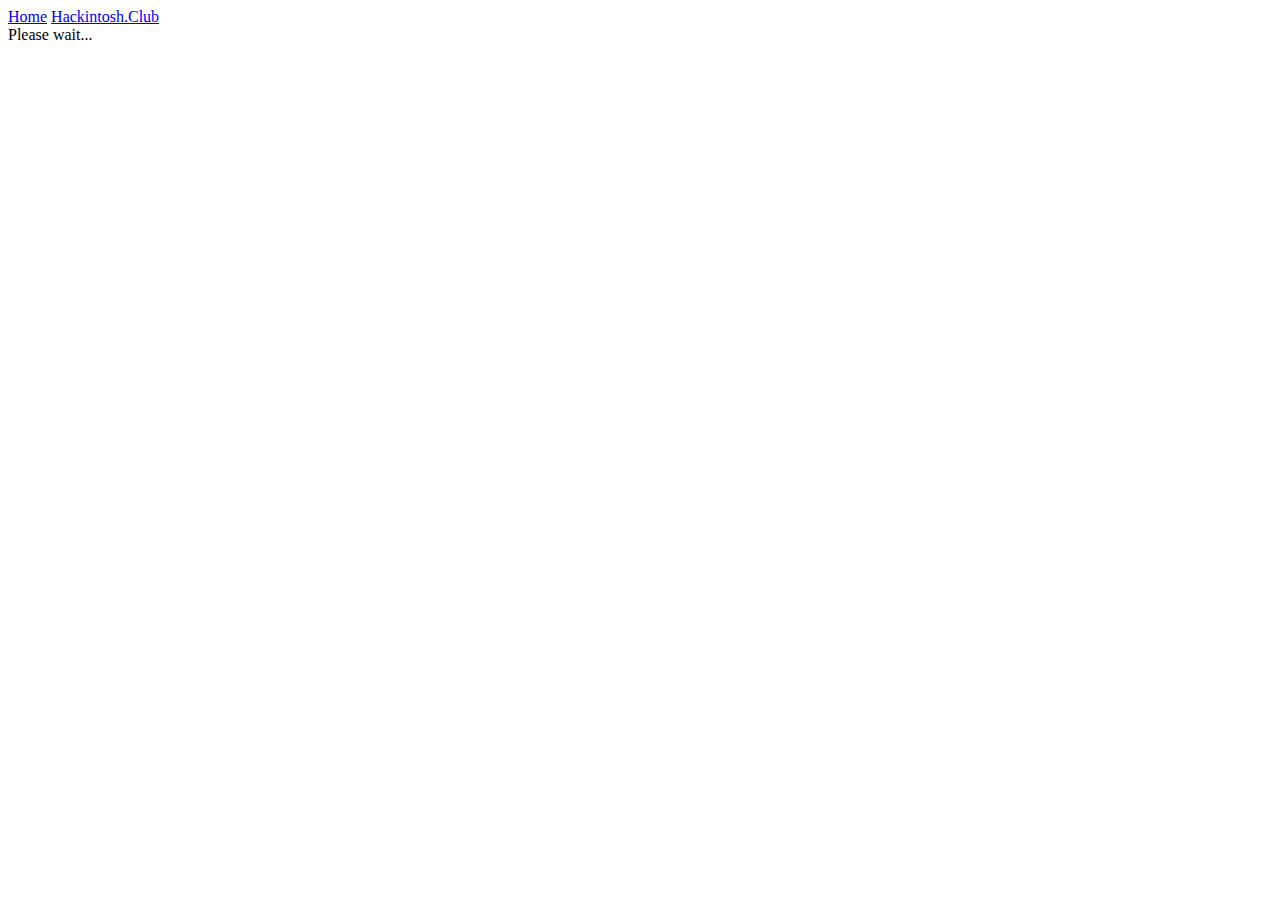
==== docs/index.html @ ae0a037b "add repo & release link" ====
<!DOCTYPE html>
<html>
  <head>
    <meta http-equiv="X-UA-Compatible" content="IE=edge,chrome=1" />
    <meta name="viewport" content="width=device-width,initial-scale=1" />
    <meta name="robots" content="noindex, nofollow" />
    <link rel="icon shortcut" href="/_media/favicon.ico" sizes="32x32" />
    <link rel="icon" href="/_media/favicon.svg" type="image/svg+xml" />
    <link
      rel="icon"
      href="/_media/favicon-dark.svg"
      type="image/svg+xml"
      media="(prefers-color-scheme: dark)"
    />
    <link
      rel="icon"
      href="/_media/favicon-16x16.png"
      type="image/png"
      sizes="16x16"
    />
    <link
      rel="icon"
      href="/_media/favicon-32x32.png"
      type="image/png"
      sizes="32x32"
    />
    <link
      rel="apple-touch-icon"
      href="/_media/apple-touch-icon.png"
      sizes="180x180"
    />

    <meta charset="UTF-8" />
    <link rel="stylesheet" href="/_vendor/dark.min.css" />
    <style>
      .giscus {
        width: 100% !important;
        padding: 5px;
        min-height: 200px;
      }
      .giscus iframe {
        width: 100% !important;
        border: 0;
        min-height: 200px;
      }
    </style>
  </head>
  <body>
    <nav>
      <a href="/">Home</a>
      <a href="https://hackintosh.club">Hackintosh.Club</a>
    </nav>
    <div id="app">Please wait...</div>
    <script>
      const ORG = "hackintosh-club";
      const CDN = "https://cdn.jsdelivr.net/gh/" + ORG;
      window.$docsify = {
        cdn: CDN,
        repo: "https://github.com/" + ORG,
        name: "<strong>EFIHub</strong>",
        alias: {
          "/r/_sidebar.md": "/_sidebar.md",
          "/r/(.*)": CDN + "/$1/README.md",
        },
        // routerMode: "history",
        themeColor: "#F36322",
        onlyCover: true,
        coverpage: true,
        loadSidebar: true,
        autoHeader: true,
        nativeEmoji: false,

        // baiduTongjiID
        baiduTongjiID: "a693e3c9fd4518f70373708ae51ceb65",
        // giscus
        giscus: {
          repo: ORG + "/efihub.comment",
          repoId: "R_kgDOLu2oNQ",
          category: "Comment",
          categoryId: "DIC_kwDOLu2oNc4CeuI7",
          mapping: "og:title",
          reactionsEnabled: "1",
          strict: "1",
          emitMetadata: "0",
          inputPosition: "top",
          theme: "transparent_dark",
          lang: "en",
          loading: "lazy",
        },
      };
    </script>
    <script src="/_vendor/docsify.min.js"></script>
    <script>
      (function () {
        var repoID = function (vm) {
          return vm.route.path.replace("/r/", "");
        };
        var repoPath = function (vm) {
          return ORG + "/" + repoID(vm);
        };
        var allowRoute = function (vm) {
          return vm.route.path.startsWith("/r");
        };
        var repoURL = function (vm) {
          return vm.config.repo + vm.route.path.replace("/r", "");
        };
        var cdnURL = function (vm) {
          return vm.config.cdn + vm.route.path.replace("/r", "") + "/";
        };
        var backlink = function (vm) {
          return new URL(window.location).origin + vm.route.path;
        };
        var shields = function (item, label, logo) {
          label = label ? "&label=" + label : "";
          logo = logo ? "&logo=" + logo : "";
          return `https://img.shields.io/${item}?cacheSeconds=3600&style=flat-square${label}${logo}`;
        };

        var contentPlugin = function (hook, vm) {
          hook.beforeEach(function (markdown) {
            // console.info("hook.beforeEach");
            if (!allowRoute(vm)) {
              return markdown;
            }

            const _cdnURL = cdnURL(vm);
            // replace markdown img src attributes
            markdown = markdown.replace(
              /!\[.*?\]\((?!http)(.*?)\)/g,
              (match, p1) => {
                return `![${match
                  .match(/\!\[.*?\]/)[0]
                  .slice(2, -1)}](${_cdnURL}${p1})`;
              }
            );

            // replace html img src attributes
            markdown = markdown.replace(
              /<img\s+([^>]*?)src=["'](?!http)([^"']+?)["']([^>]*)>/gi,
              (match, beforeSrc, src, afterSrc) => {
                return `<img ${beforeSrc}src="${_cdnURL}${src}"${afterSrc}>`;
              }
            );

            // remove README
            markdown = markdown.replace(
              /(#+)\s*\[.*?\]\(README.*?\.md\)\s*$/gm,
              ""
            );

            return markdown;
          });

          hook.doneEach(function () {
            // console.info("hook.doneEach");
            if (!allowRoute(vm)) {
              return;
            }

            console.info("vm", vm);
            const _repoURL = repoURL(vm);
            const _repoPath = repoPath(vm);
            const _github = shields("badge/Github-gray", "", "github");
            const _release = shields(
              `github/v/release/${_repoPath}`,
              "Latest EFI",
              "apple"
            );
            const _stars = shields(
              `github/stars/${_repoPath}`,
              "stars",
              "data:image/svg%2bxml;base64,[base64]"
            );
            const _downloads = shields(
              `github/downloads/${_repoPath}/total`,
              "downloads",
              "data:image/svg%2bxml;base64,[base64]"
            );
            var main = document.querySelector("#main");
            var div = document.createElement("div");
            div.innerHTML =
              `<a href="${_repoURL}" title="${_repoPath}" target="_blank"><img src="${_github}"></a> ` +
              `<a href="${_repoURL}/releases" title="Latest EFI Release" target="_blank"><img src="${_release}"></a> ` +
              `<span><img title="downloads" src="${_downloads}"></span> ` +
              `<span><img title="stars" src="${_stars}"></span> `;
            main.insertBefore(div, main.childNodes[1]);
          });
        };

        var baiduTongjiPlugin = function (hook, vm) {
          hook.mounted(function () {
            // console.info("hook.mounted");
            if (!vm.config.baiduTongjiID) {
              return;
            }

            var hm = document.createElement("script");
            hm.src = "https://hm.baidu.com/hm.js?" + vm.config.baiduTongjiID;
            var s = document.getElementsByTagName("script")[0];
            s.parentNode.insertBefore(hm, s);
          });
        };

        var giscusPlugin = function (hook, vm) {
          const meta = {
            ogtitle: { property: "og:title" },
            backlink: { name: "giscus:backlink" },
          };

          hook.mounted(function () {
            // console.info("hook.mounted");
            var head = document.getElementsByTagName("head")[0];
            for (const [id, attr] of Object.entries(meta)) {
              var el = document.createElement("meta");
              el.id = id;
              for (const [k, v] of Object.entries(attr)) {
                el.setAttribute(k, v);
              }
              head.appendChild(el);
            }
          });

          hook.afterEach(function (html) {
            // console.info("hook.afterEach");
            if (!allowRoute(vm)) {
              return html;
            }

            if (document.querySelector("#ogtitle")) {
              document
                .querySelector("#ogtitle")
                .setAttribute("content", repoID(vm).toLowerCase());
            }
            if (document.querySelector("#backlink")) {
              document
                .querySelector("#backlink")
                .setAttribute("content", backlink(vm));
            }

            if (document.querySelector("#giscus")) {
              document.querySelector("#giscus").remove();
            }
            var giscus = document.createElement("script");
            giscus.id = "giscus";
            giscus.src = "https://giscus.app/client.js";
            giscus.crossorigin = "anonymous";
            giscus.async = true;
            for (const [k, v] of Object.entries(vm.config.giscus)) {
              giscus.dataset[k] = v;
            }
            var s = document.getElementsByTagName("script")[0];
            s.parentNode.insertBefore(giscus, s);

            return html + "<div class='giscus'></div>";
          });
        };

        // Add plugin to docsify's plugin array
        $docsify = $docsify || {};
        $docsify.plugins = [].concat(
          contentPlugin,
          giscusPlugin,
          baiduTongjiPlugin,
          $docsify.plugins || []
        );
      })();
    </script>
    <script src="/_vendor/zoom-image.min.js"></script>
  </body>
</html>
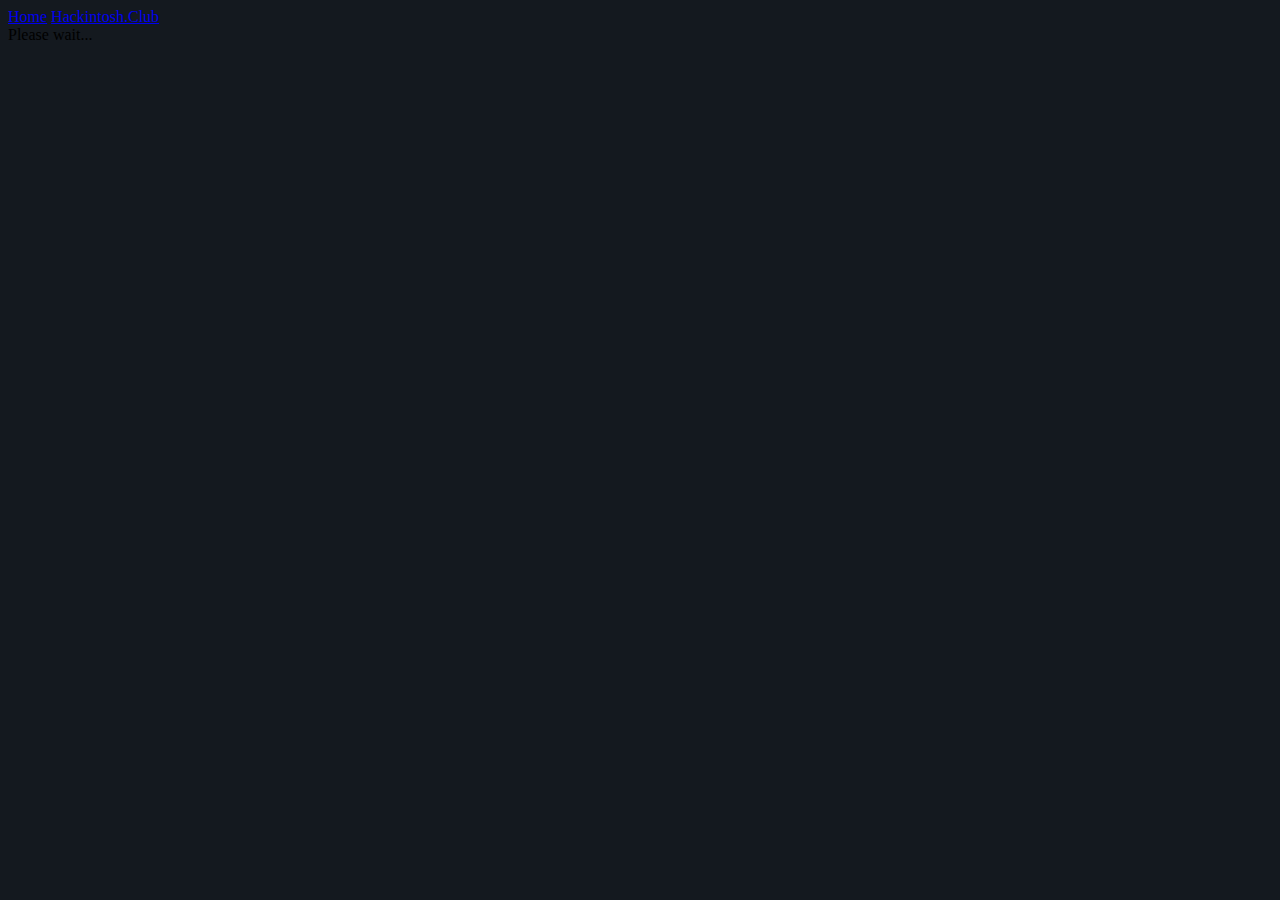
==== commit 0220d991: "change color same as h8h" ====
--- a/docs/index.html
+++ b/docs/index.html
@@ -33,6 +33,10 @@
     <meta charset="UTF-8" />
     <link rel="stylesheet" href="/_vendor/dark.min.css" />
     <style>
+      .sidebar,
+      body {
+        background-color: #14191f;
+      }
       .giscus {
         width: 100% !important;
         padding: 5px;
@@ -48,7 +52,7 @@
   <body>
     <nav>
       <a href="/">Home</a>
-      <a href="https://hackintosh.club">Hackintosh.Club</a>
+      <a href="https://hackintosh.club" target="_blank">Hackintosh.Club</a>
     </nav>
     <div id="app">Please wait...</div>
     <script>
@@ -69,6 +73,7 @@
         loadSidebar: true,
         autoHeader: true,
         nativeEmoji: false,
+        notFoundPage: false,
 
         // baiduTongjiID
         baiduTongjiID: "a693e3c9fd4518f70373708ae51ceb65",
@@ -157,7 +162,6 @@
               return;
             }
 
-            console.info("vm", vm);
             const _repoURL = repoURL(vm);
             const _repoPath = repoPath(vm);
             const _github = shields("badge/Github-gray", "", "github");
@@ -181,8 +185,8 @@
             div.innerHTML =
               `<a href="${_repoURL}" title="${_repoPath}" target="_blank"><img src="${_github}"></a> ` +
               `<a href="${_repoURL}/releases" title="Latest EFI Release" target="_blank"><img src="${_release}"></a> ` +
-              `<span><img title="downloads" src="${_downloads}"></span> ` +
-              `<span><img title="stars" src="${_stars}"></span> `;
+              `<a href="${_repoURL}/releases" title="downloads" target="_blank"><img src="${_downloads}"></a> ` +
+              `<a href="${_repoURL}" title="stars" target="_blank"><img src="${_stars}"></a> `;
             main.insertBefore(div, main.childNodes[1]);
           });
         };
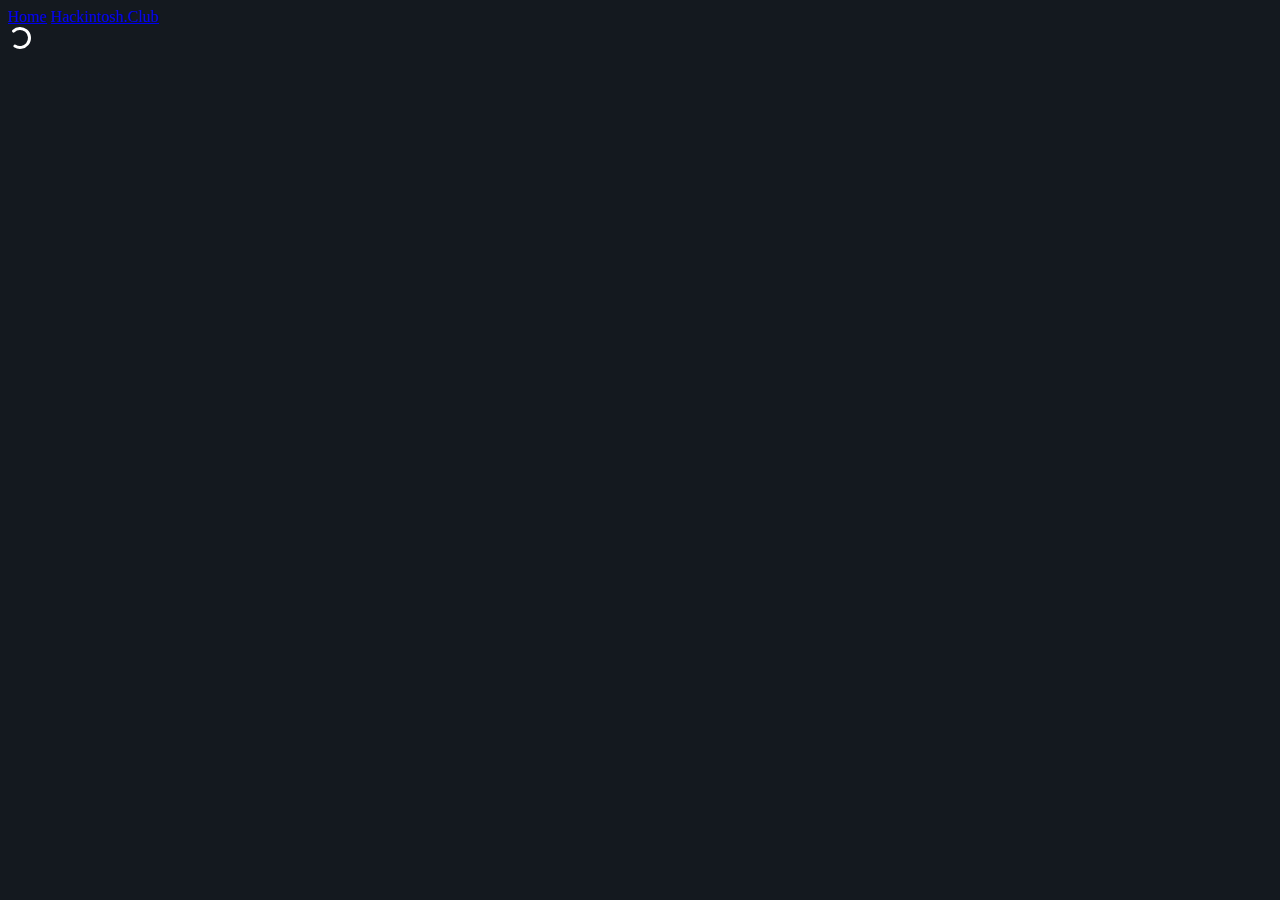
==== commit 029697eb: "update css" ====
--- a/docs/index.html
+++ b/docs/index.html
@@ -33,9 +33,14 @@
     <meta charset="UTF-8" />
     <link rel="stylesheet" href="/_vendor/dark.min.css" />
     <style>
-      .sidebar,
+      .sidebar {
+        background: linear-gradient(90deg, #2d3d4d, #14191f) !important;
+      }
       body {
         background-color: #14191f;
+      }
+      .sidebar-toggle {
+        background-color: transparent;
       }
       .giscus {
         width: 100% !important;
@@ -46,6 +51,14 @@
         width: 100% !important;
         border: 0;
         min-height: 200px;
+      }
+
+      section.cover {
+        background: linear-gradient(
+          235deg,
+          #2d3d4d 0%,
+          #14191f 100%
+        ) !important;
       }
     </style>
   </head>
@@ -54,7 +67,52 @@
       <a href="/">Home</a>
       <a href="https://hackintosh.club" target="_blank">Hackintosh.Club</a>
     </nav>
-    <div id="app">Please wait...</div>
+    <div id="app">
+      <svg
+        width="24"
+        height="24"
+        stroke="#fff"
+        viewBox="0 0 24 24"
+        xmlns="http://www.w3.org/2000/svg"
+      >
+        <g>
+          <circle
+            cx="12"
+            cy="12"
+            r="9.5"
+            fill="none"
+            stroke-width="3"
+            stroke-linecap="round"
+          >
+            <animate
+              attributeName="stroke-dasharray"
+              dur="1.5s"
+              calcMode="spline"
+              values="0 150;42 150;42 150;42 150"
+              keyTimes="0;0.475;0.95;1"
+              keySplines="0.42,0,0.58,1;0.42,0,0.58,1;0.42,0,0.58,1"
+              repeatCount="indefinite"
+            />
+            <animate
+              attributeName="stroke-dashoffset"
+              dur="1.5s"
+              calcMode="spline"
+              values="0;-16;-59;-59"
+              keyTimes="0;0.475;0.95;1"
+              keySplines="0.42,0,0.58,1;0.42,0,0.58,1;0.42,0,0.58,1"
+              repeatCount="indefinite"
+            />
+          </circle>
+          <animateTransform
+            attributeName="transform"
+            type="rotate"
+            dur="2s"
+            values="0 12 12;360 12 12"
+            repeatCount="indefinite"
+          />
+        </g>
+      </svg>
+    </div>
     <script>
       const ORG = "hackintosh-club";
       const CDN = "https://cdn.jsdelivr.net/gh/" + ORG;
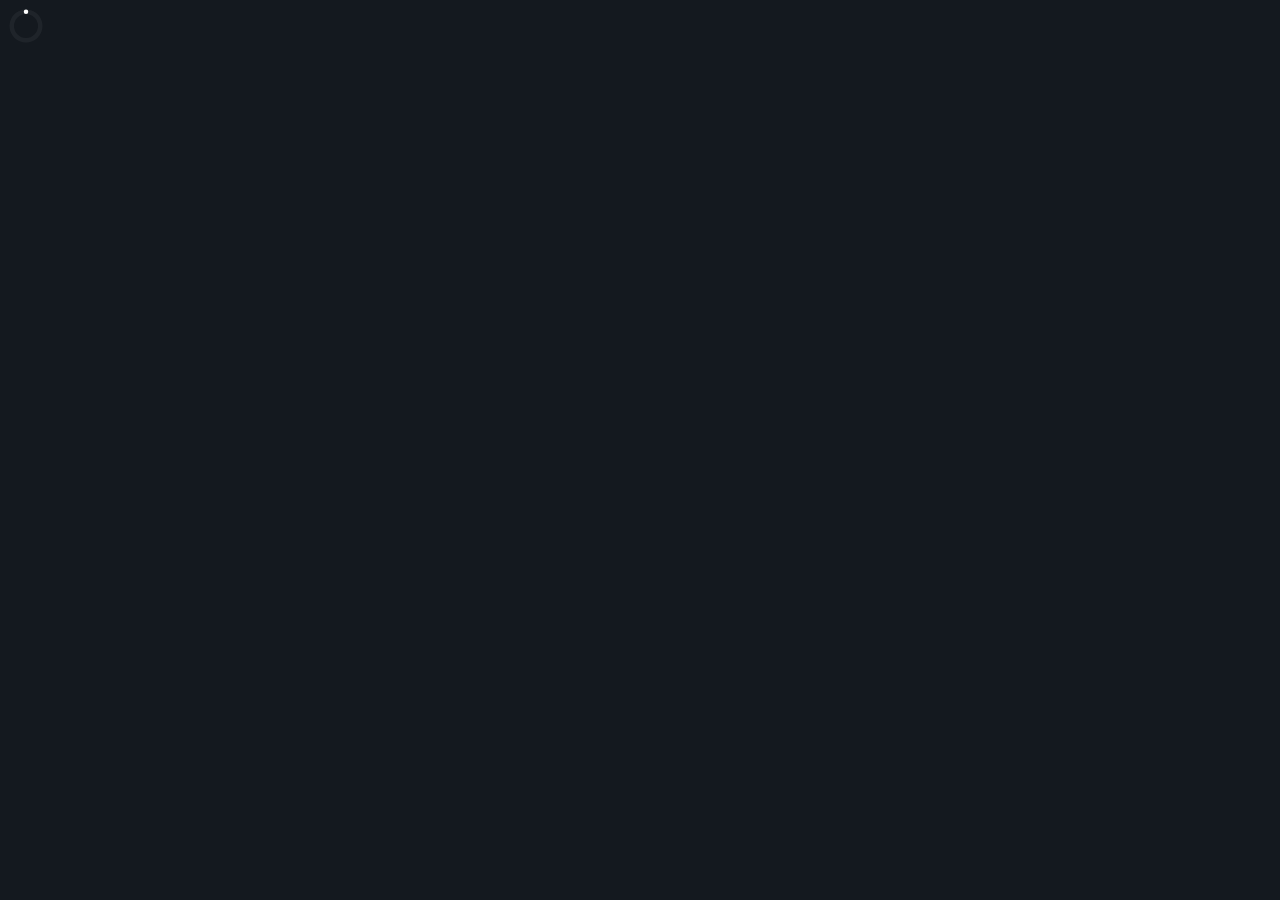
==== commit 78ac3ec7: "update config" ====
--- a/docs/index.html
+++ b/docs/index.html
@@ -29,30 +29,26 @@
       href="/_media/apple-touch-icon.png"
       sizes="180x180"
     />
-
     <meta charset="UTF-8" />
     <link rel="stylesheet" href="/_vendor/dark.min.css" />
     <style>
+      body {
+        background-color: #14191f;
+      }
       .sidebar {
         background: linear-gradient(90deg, #2d3d4d, #14191f) !important;
       }
-      body {
-        background-color: #14191f;
+      .sidebar-toggle:hover .sidebar-toggle-button {
+        opacity: 1;
       }
       .sidebar-toggle {
         background-color: transparent;
       }
-      .giscus {
-        width: 100% !important;
-        padding: 5px;
-        min-height: 200px;
-      }
-      .giscus iframe {
-        width: 100% !important;
-        border: 0;
-        min-height: 200px;
-      }
-
+      @media screen and (max-width: 768px) {
+        body.close .sidebar-toggle {
+          background-color: transparent;
+        }
+      }
       section.cover {
         background: linear-gradient(
           235deg,
@@ -60,79 +56,67 @@
           #14191f 100%
         ) !important;
       }
+      .giscus {
+        width: 100% !important;
+        padding: 5px;
+        min-height: 200px;
+      }
+      .giscus iframe {
+        width: 100% !important;
+        border: 0;
+        min-height: 200px;
+      }
     </style>
   </head>
   <body>
-    <nav>
-      <a href="/">Home</a>
-      <a href="https://hackintosh.club" target="_blank">Hackintosh.Club</a>
-    </nav>
     <div id="app">
       <svg
-        width="24"
-        height="24"
-        stroke="#fff"
+        width="36"
+        height="36"
+        fill="#fff"
         viewBox="0 0 24 24"
         xmlns="http://www.w3.org/2000/svg"
       >
-        <g>
-          <circle
-            cx="12"
-            cy="12"
-            r="9.5"
-            fill="none"
-            stroke-width="3"
-            stroke-linecap="round"
-          >
-            <animate
-              attributeName="stroke-dasharray"
-              dur="1.5s"
-              calcMode="spline"
-              values="0 150;42 150;42 150;42 150"
-              keyTimes="0;0.475;0.95;1"
-              keySplines="0.42,0,0.58,1;0.42,0,0.58,1;0.42,0,0.58,1"
-              repeatCount="indefinite"
-            />
-            <animate
-              attributeName="stroke-dashoffset"
-              dur="1.5s"
-              calcMode="spline"
-              values="0;-16;-59;-59"
-              keyTimes="0;0.475;0.95;1"
-              keySplines="0.42,0,0.58,1;0.42,0,0.58,1;0.42,0,0.58,1"
-              repeatCount="indefinite"
-            />
-          </circle>
-          <animateTransform
-            attributeName="transform"
-            type="rotate"
-            dur="2s"
-            values="0 12 12;360 12 12"
-            repeatCount="indefinite"
-          />
-        </g>
+        <style>
+          .spinner {
+            transform-origin: center;
+            animation: spinner 1s linear infinite;
+          }
+          @keyframes spinner {
+            100% {
+              transform: rotate(360deg);
+            }
+          }
+        </style>
+        <path
+          d="M12,1A11,11,0,1,0,23,12,11,11,0,0,0,12,1Zm0,19a8,8,0,1,1,8-8A8,8,0,0,1,12,20Z"
+          opacity=".05"
+        />
+        <circle class="spinner" cx="12" cy="2.5" r="1.5" />
       </svg>
     </div>
     <script>
       const ORG = "hackintosh-club";
       const CDN = "https://cdn.jsdelivr.net/gh/" + ORG;
       window.$docsify = {
+        org: ORG,
         cdn: CDN,
         repo: "https://github.com/" + ORG,
         name: "<strong>EFIHub</strong>",
         alias: {
-          "/r/_sidebar.md": "/_sidebar.md",
+          "/(.*)/_navbar.md": "/_navbar.md",
+          "/(.*)/_sidebar.md": "/_sidebar.md",
           "/r/(.*)": CDN + "/$1/README.md",
         },
         // routerMode: "history",
         themeColor: "#F36322",
-        onlyCover: true,
+        onlyCover: false,
         coverpage: true,
+        auto2top: true,
         loadSidebar: true,
-        autoHeader: true,
+        loadNavbar: true,
         nativeEmoji: false,
         notFoundPage: false,
-
         // baiduTongjiID
         baiduTongjiID: "a693e3c9fd4518f70373708ae51ceb65",
         // giscus
@@ -151,15 +135,19 @@
           loading: "lazy",
         },
       };
-    </script>
-    <script src="/_vendor/docsify.min.js"></script>
-    <script>
+      // plugins
       (function () {
+        // disable index.html
+        if (new URL(window.location).pathname === atob("L2luZGV4Lmh0bWw=")) {
+          window.location.href = "/";
+          return;
+        }
+
         var repoID = function (vm) {
           return vm.route.path.replace("/r/", "");
         };
         var repoPath = function (vm) {
-          return ORG + "/" + repoID(vm);
+          return vm.config.org + "/" + repoID(vm);
         };
         var allowRoute = function (vm) {
           return vm.route.path.startsWith("/r");
@@ -327,6 +315,7 @@
         );
       })();
     </script>
+    <script src="/_vendor/docsify.min.js"></script>
     <script src="/_vendor/zoom-image.min.js"></script>
   </body>
 </html>
